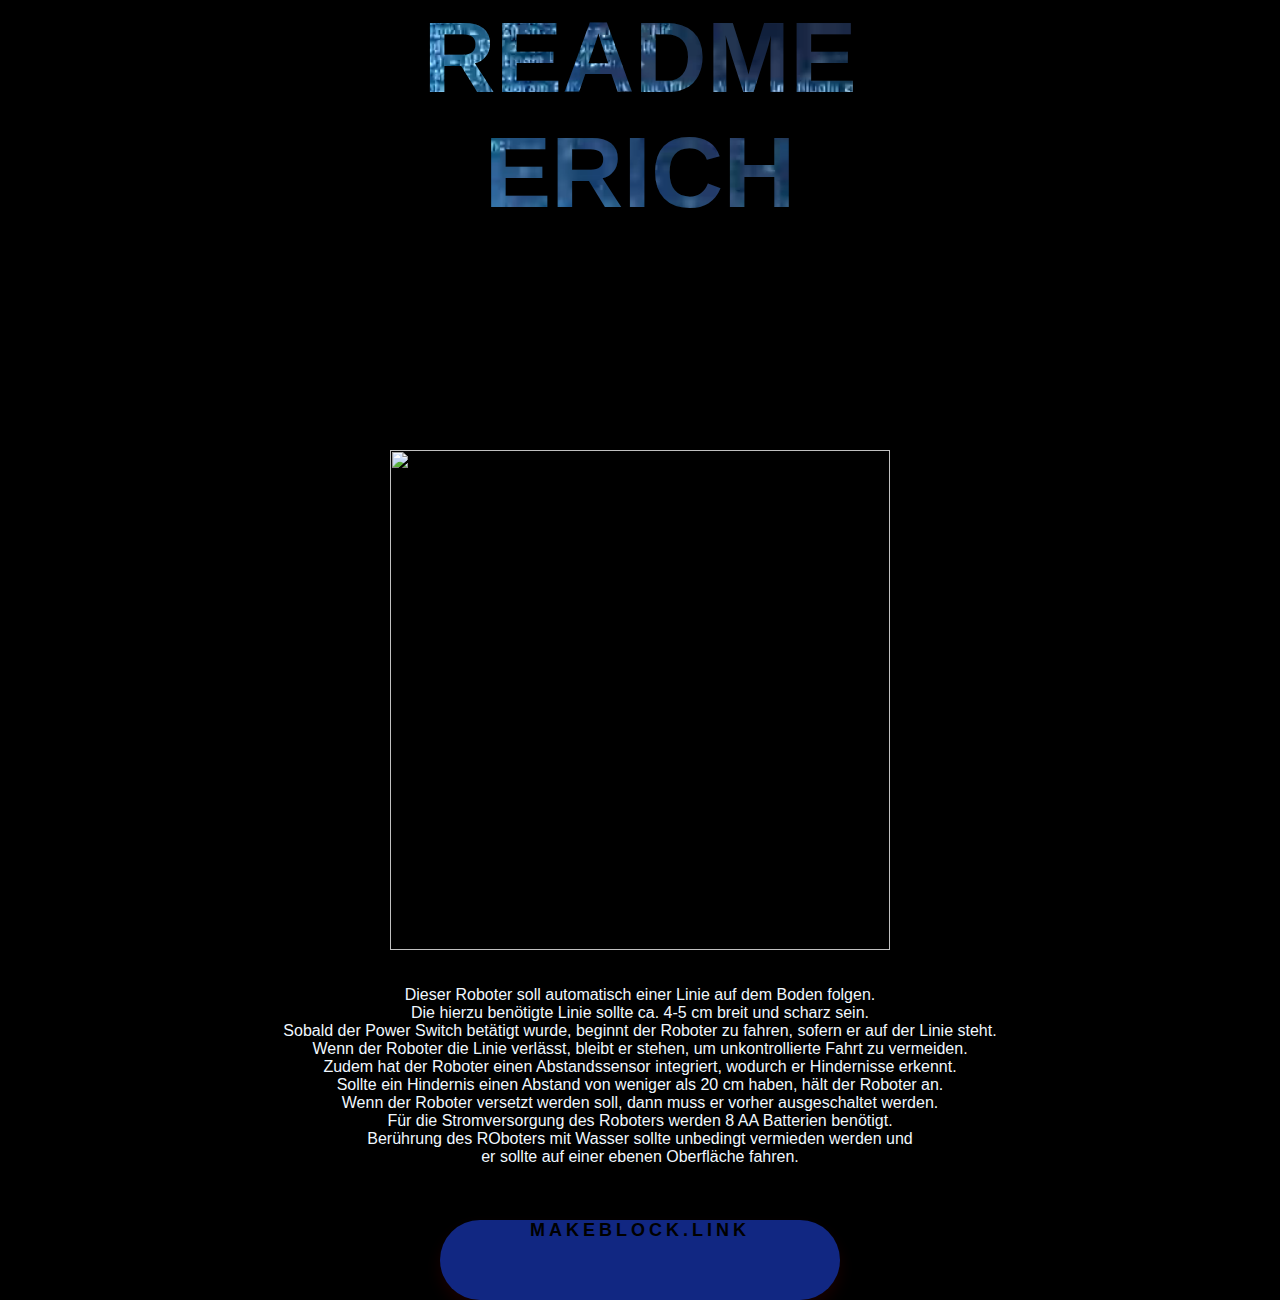
==== index.html @ 0e5afa98 "Merge pull request #1 from Laszlu/patch-1" ====
<html>
<head>
    <link type="text/css" rel="stylesheet" href="style.css" />
<style>
 h1 {text-align: center;}
 p{ text-align: center;}
 p {color: aliceblue;}

</style>

</head>
    
    <body class="background">
        <center>
                <section class="showcase">
                    <video src="604923646.mp4" autoplay loop muted  height="500" width="500"></video>
                    <h1 class="title">README ERICH</h1>
        
                </section>
        </center>
            
        
        <div class="picture" >
            <center>
            <img src="https://static.generation-robots.com/15371-product_cover/makeblock-ultimate-20-10-in-1-kit.jpg" alt="" width="500" height="500" aling="top">
             </center>
        </div>
       
    <br>
    <br>
        <div>
            <p>
                Dieser Roboter soll automatisch einer Linie auf dem Boden folgen. <br>
                Die hierzu benötigte Linie sollte ca. 4-5 cm breit und scharz sein.<br>
                Sobald der Power Switch betätigt wurde, beginnt der Roboter zu fahren, sofern er auf der Linie steht.<br>
                Wenn der Roboter die Linie verlässt, bleibt er stehen, um unkontrollierte Fahrt zu vermeiden.<br>
                Zudem hat der Roboter einen Abstandssensor integriert, wodurch er Hindernisse erkennt.<br>
                Sollte ein Hindernis einen Abstand von weniger als 20 cm haben, hält der Roboter an.<br>
                Wenn der Roboter versetzt werden soll, dann muss er vorher ausgeschaltet werden.<br>
                Für die Stromversorgung des Roboters werden 8 AA Batterien benötigt.<br>
                Berührung des ROboters mit Wasser sollte unbedingt vermieden werden und <br>
                er sollte auf einer ebenen Oberfläche fahren.<br>
            </p>
        </div>
   <br>
   <br>
   <br>
        <center> 
            <div class="btn" onclick="window.location.href='https://www.makeblock.com/' ">
              
                   <p><center><font size="4" face="Bolt"> Makeblock.Link </font></center></p>
                
           </div>

    </body>

</html>
---- style.css ----
.btn{
    width:400px;
    height:80px;
    border-radius:45px;
    cursor: pointer;
    border: none;
    text-transform: uppercase;
    letter-spacing: 4px;
    font-weight: bold;
    box-shadow: 0px 8px 15px rgba(224, 6, 6, 0.1);
    transition: all 0.3s ease;
    background-color: rgb(17, 39, 130);

    

}

.btn:hover{

    background: rgba(61, 55, 236, 0.889);
    transform: translate(-7px);
    color:rgb(6, 6, 6);
    box-shadow: 0px 10px 25px rgba(241, 12, 12, 0.445);
}

.background{

    background-color: black;
}

.inline-buttons{
    text-align:right;
}

*{
    margin: 0;
    padding:0px;
    box-sizing: border-box;
    font-family: 'Ubuntu' , sans-serif;
}

.card{
    height: 250px;
    width: 220px;
    display: flex;
    justify-content: center;
    background-color: rgb(251, 245, 245);
    position: relative;
    overflow: hidden;
    box-shadow:
     0em 0.6em 1.2em #5c28def1;
}






.connections{
    position: absolute;
    bottom: 0px;
    display: flex;
    align-items: flex-end;

}
.connections span{
    display: block;
    height: 50px;
    width: 50px;
    color: rgb(245, 241, 241);
    margin: 0.3em;
    padding: 0.27em;
    font-size: 2em;
    background-color: slateblue;
    border-radius: 50%;
    font-family: "Material Icons";
    opacity: 0;
    transition: all 1s var(--delay);
    transform: translateY(50px);
}

.showcase{

    height: 50%;
    width: 60vh;
    position: relative;

}
.showcase video {
    width: 100%;
    height: 100%;
    position: absolute;
    top: 0;
    left: 0;
    object-fit: cover;


}
.title{
    width: 100%;
    height: 100%;
    background-color: black;
    font-size: 100px;
    color: white;
    mix-blend-mode: multiply;
}
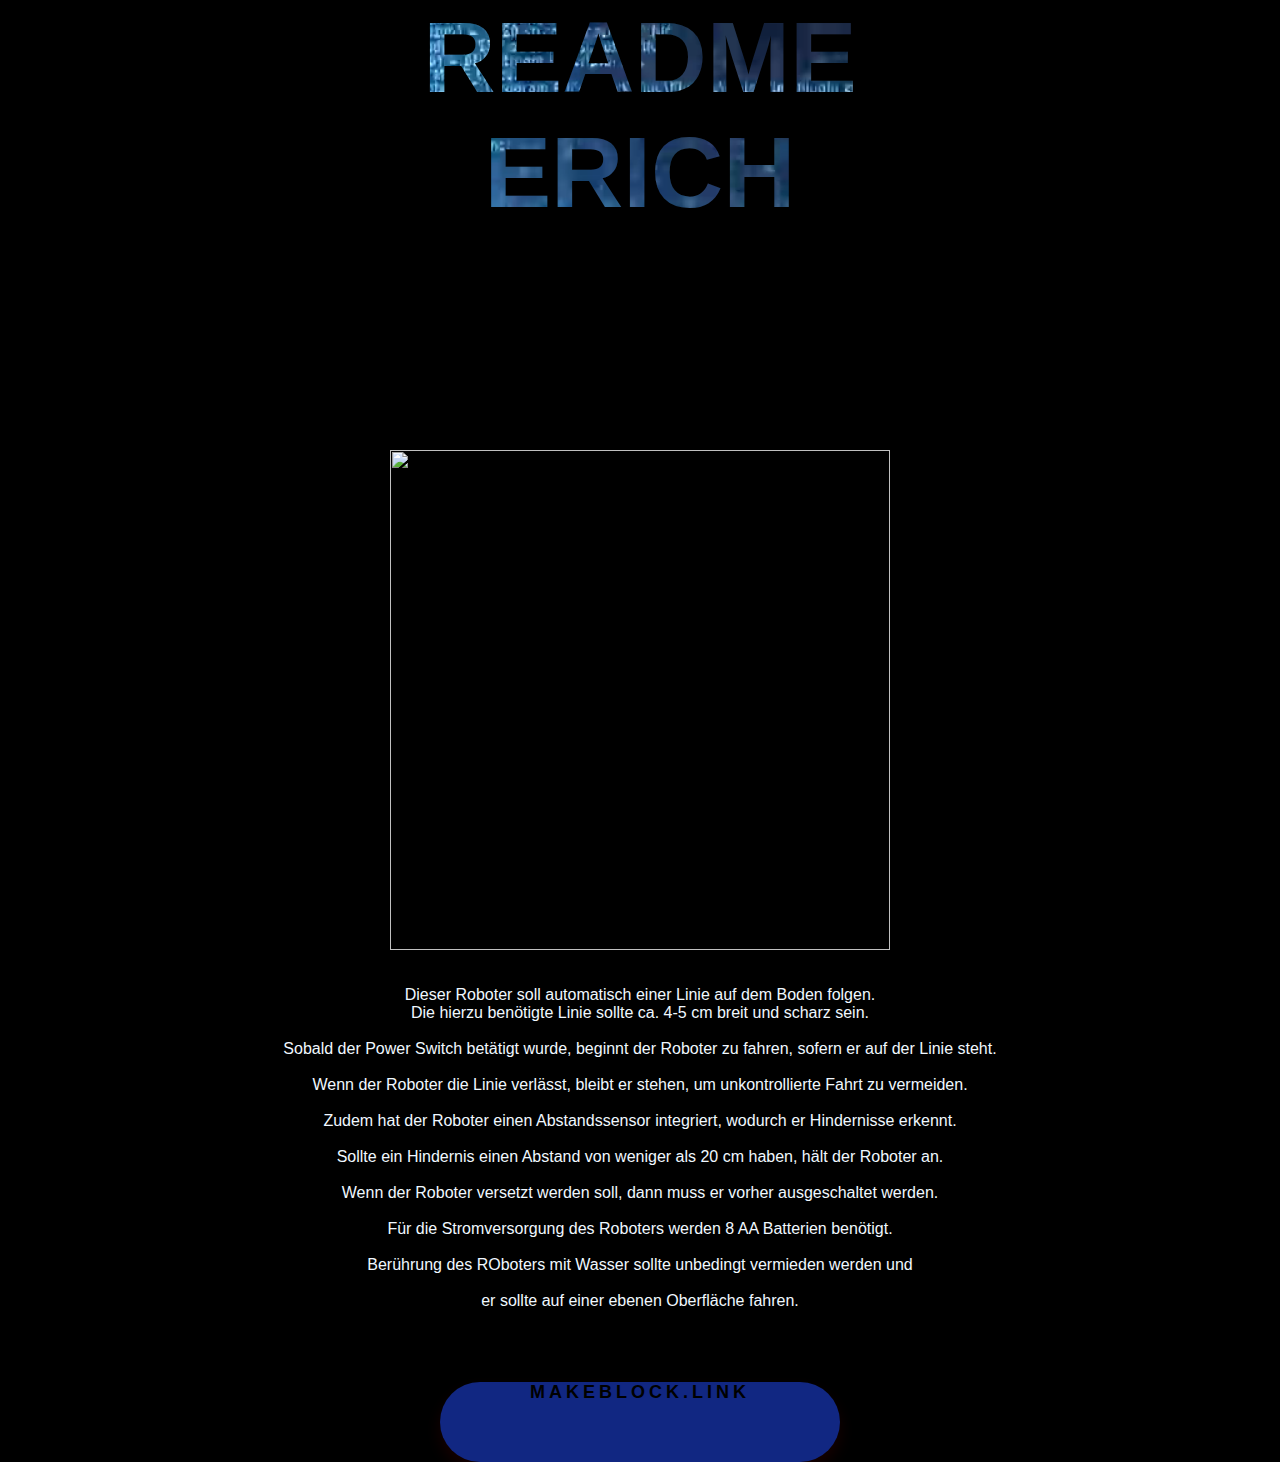
==== commit e69f439d: "br" ====
--- a/index.html
+++ b/index.html
@@ -31,15 +31,15 @@
         <div>
             <p>
                 Dieser Roboter soll automatisch einer Linie auf dem Boden folgen. <br>
-                Die hierzu benötigte Linie sollte ca. 4-5 cm breit und scharz sein.<br>
-                Sobald der Power Switch betätigt wurde, beginnt der Roboter zu fahren, sofern er auf der Linie steht.<br>
-                Wenn der Roboter die Linie verlässt, bleibt er stehen, um unkontrollierte Fahrt zu vermeiden.<br>
-                Zudem hat der Roboter einen Abstandssensor integriert, wodurch er Hindernisse erkennt.<br>
-                Sollte ein Hindernis einen Abstand von weniger als 20 cm haben, hält der Roboter an.<br>
-                Wenn der Roboter versetzt werden soll, dann muss er vorher ausgeschaltet werden.<br>
-                Für die Stromversorgung des Roboters werden 8 AA Batterien benötigt.<br>
-                Berührung des ROboters mit Wasser sollte unbedingt vermieden werden und <br>
-                er sollte auf einer ebenen Oberfläche fahren.<br>
+                Die hierzu benötigte Linie sollte ca. 4-5 cm breit und scharz sein.<br><br>
+                Sobald der Power Switch betätigt wurde, beginnt der Roboter zu fahren, sofern er auf der Linie steht.<br><br>
+                Wenn der Roboter die Linie verlässt, bleibt er stehen, um unkontrollierte Fahrt zu vermeiden.<br><br>
+                Zudem hat der Roboter einen Abstandssensor integriert, wodurch er Hindernisse erkennt.<br><br>
+                Sollte ein Hindernis einen Abstand von weniger als 20 cm haben, hält der Roboter an.<br><br>
+                Wenn der Roboter versetzt werden soll, dann muss er vorher ausgeschaltet werden.<br><br>
+                Für die Stromversorgung des Roboters werden 8 AA Batterien benötigt.<br><br>
+                Berührung des ROboters mit Wasser sollte unbedingt vermieden werden und <br><br>
+                er sollte auf einer ebenen Oberfläche fahren.<br><br>
             </p>
         </div>
    <br>
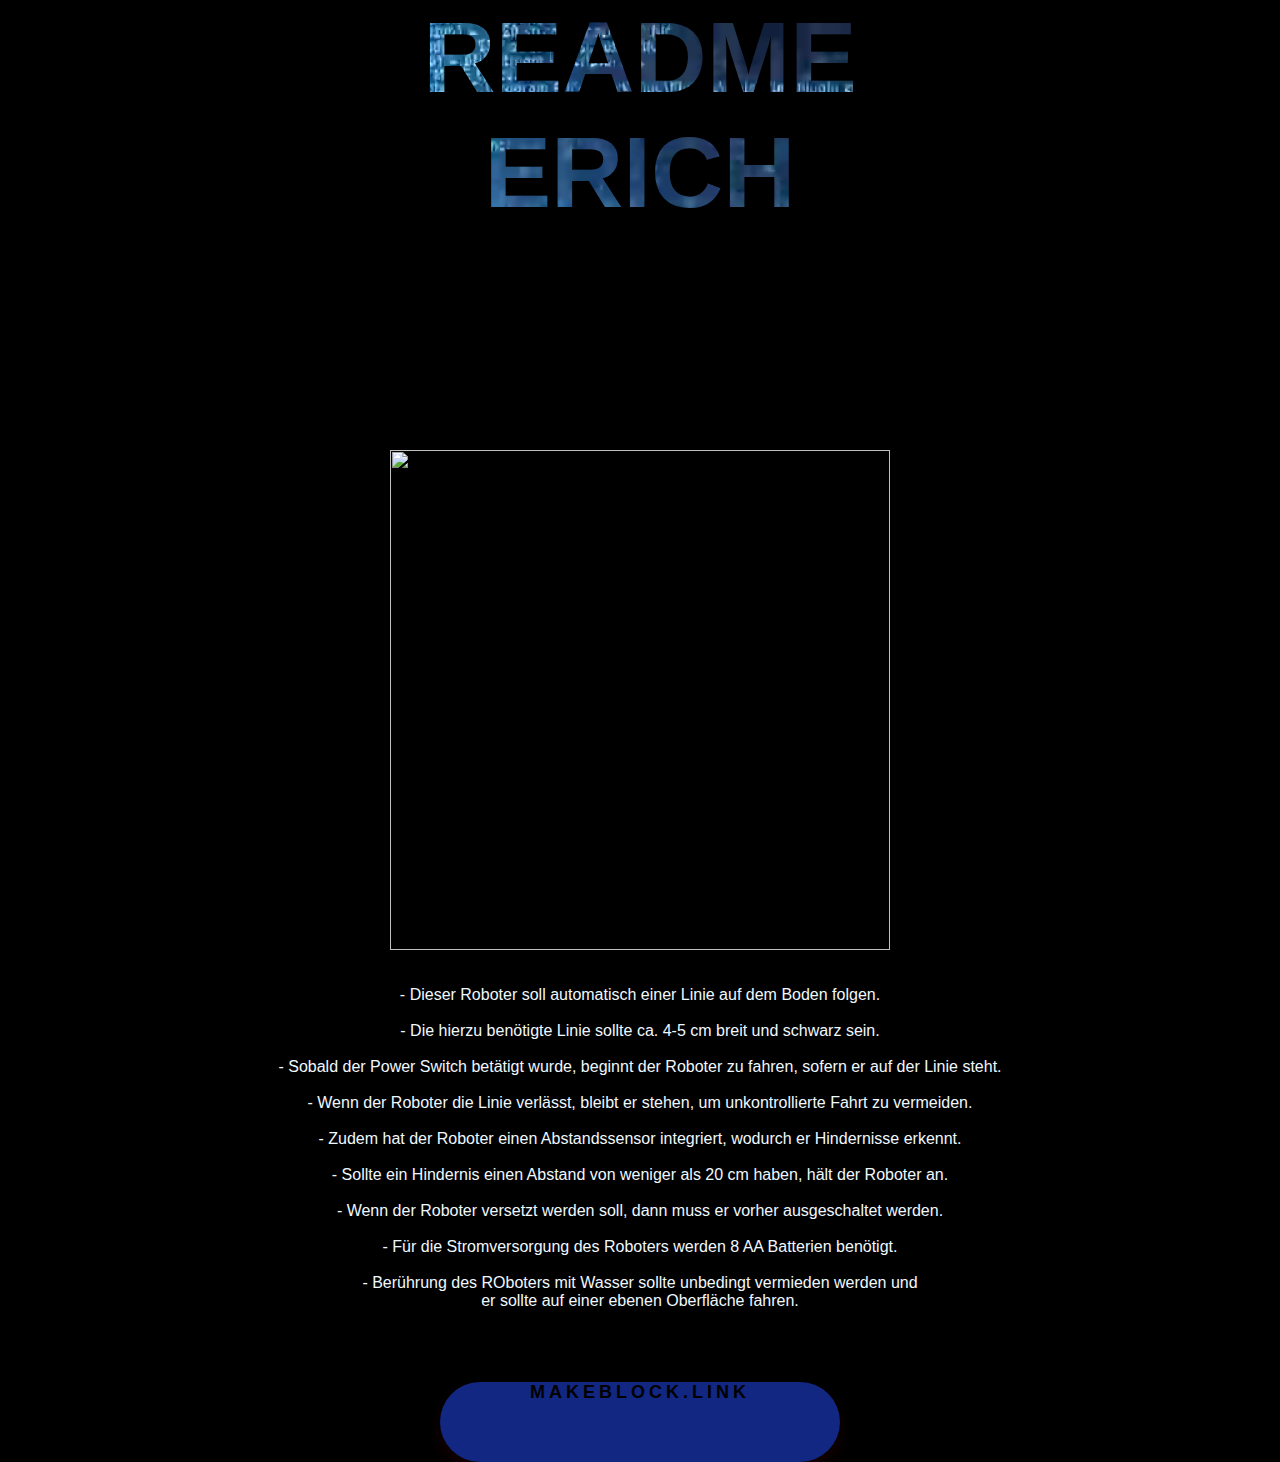
==== commit 21424b7c: "3" ====
--- a/index.html
+++ b/index.html
@@ -30,15 +30,15 @@
     <br>
         <div>
             <p>
-                Dieser Roboter soll automatisch einer Linie auf dem Boden folgen. <br>
-                Die hierzu benötigte Linie sollte ca. 4-5 cm breit und scharz sein.<br><br>
-                Sobald der Power Switch betätigt wurde, beginnt der Roboter zu fahren, sofern er auf der Linie steht.<br><br>
-                Wenn der Roboter die Linie verlässt, bleibt er stehen, um unkontrollierte Fahrt zu vermeiden.<br><br>
-                Zudem hat der Roboter einen Abstandssensor integriert, wodurch er Hindernisse erkennt.<br><br>
-                Sollte ein Hindernis einen Abstand von weniger als 20 cm haben, hält der Roboter an.<br><br>
-                Wenn der Roboter versetzt werden soll, dann muss er vorher ausgeschaltet werden.<br><br>
-                Für die Stromversorgung des Roboters werden 8 AA Batterien benötigt.<br><br>
-                Berührung des ROboters mit Wasser sollte unbedingt vermieden werden und <br><br>
+               - Dieser Roboter soll automatisch einer Linie auf dem Boden folgen. <br><br>
+               - Die hierzu benötigte Linie sollte ca. 4-5 cm breit und schwarz sein.<br><br>
+               - Sobald der Power Switch betätigt wurde, beginnt der Roboter zu fahren, sofern er auf der Linie steht.<br><br>
+               - Wenn der Roboter die Linie verlässt, bleibt er stehen, um unkontrollierte Fahrt zu vermeiden.<br><br>
+               - Zudem hat der Roboter einen Abstandssensor integriert, wodurch er Hindernisse erkennt.<br><br>
+               - Sollte ein Hindernis einen Abstand von weniger als 20 cm haben, hält der Roboter an.<br><br>
+               - Wenn der Roboter versetzt werden soll, dann muss er vorher ausgeschaltet werden.<br><br>
+               - Für die Stromversorgung des Roboters werden 8 AA Batterien benötigt.<br><br>
+               - Berührung des ROboters mit Wasser sollte unbedingt vermieden werden und <br>
                 er sollte auf einer ebenen Oberfläche fahren.<br><br>
             </p>
         </div>
